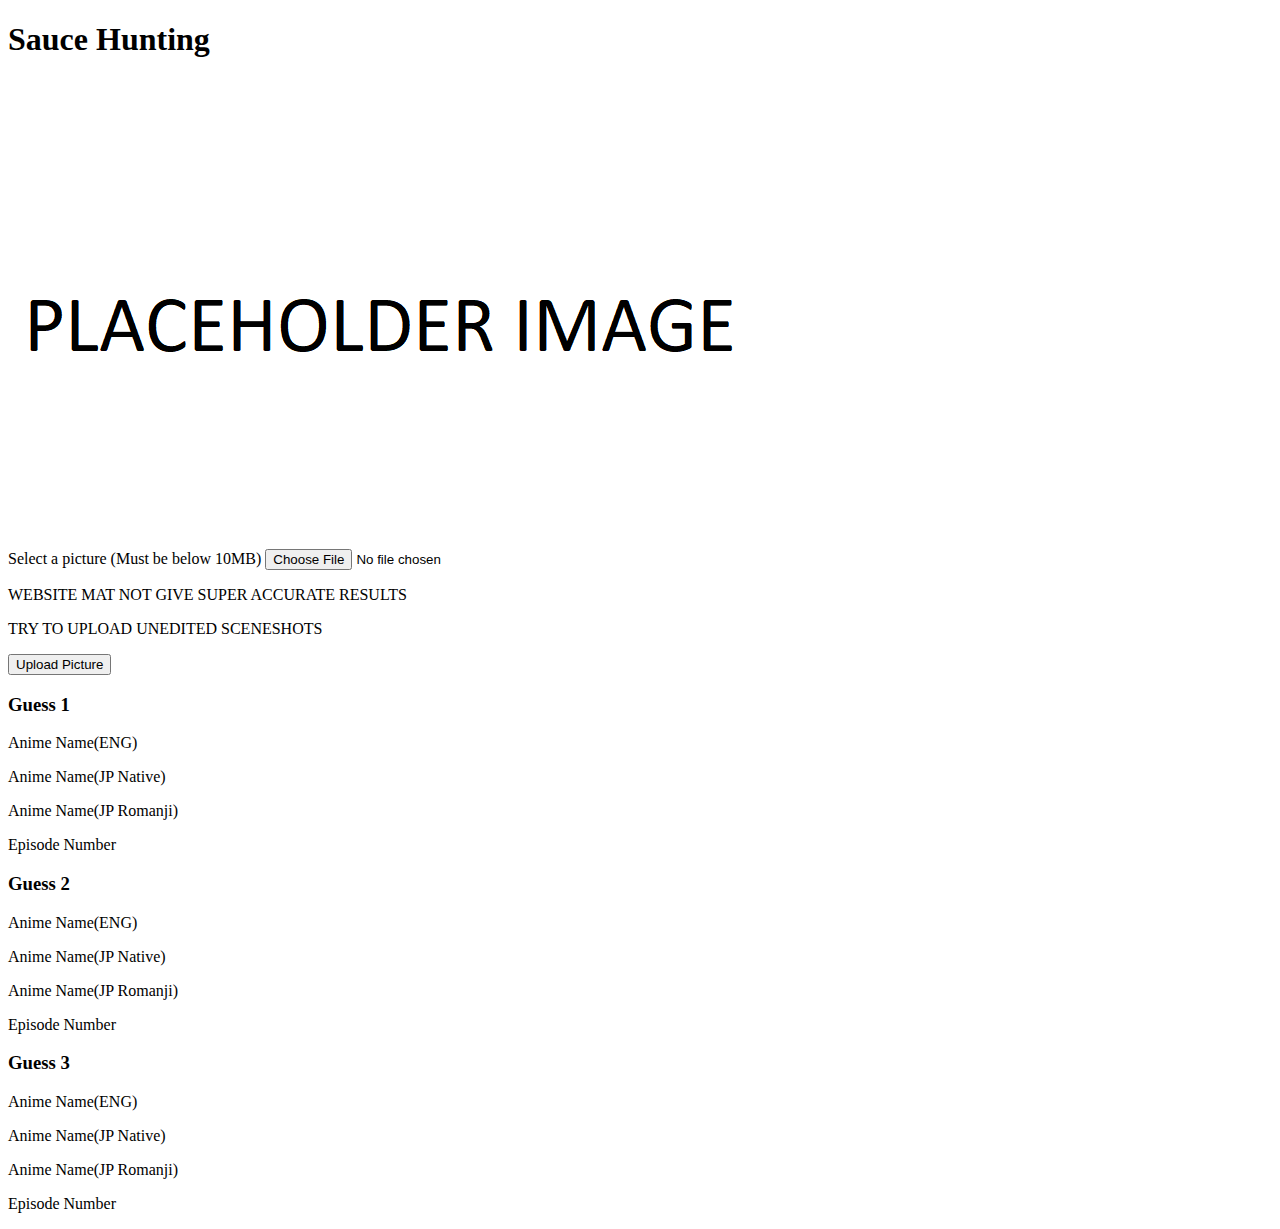
==== html/index.html @ 0af0840c "Move files to folders. CSS test" ====
<!DOCTYPE html>

<html>
    <head>
        <meta charset="utf-8">
        <meta http-equiv="X-UA-Compatible" content="IE=edge">
        <title> Sauce Hunting </title>
        <meta name="description" content="">
        <meta name="viewport" content="width=device-width, initial-scale=1">
        <link rel="stylesheet" href="normalise.css">
        
    </head>
    <body>
        <h1>Sauce Hunting</h1>
        <!-- container containing the IMG that would be displayed when uploaded-->
        <!-- uses a placeholder when empty-->
        <div class = "img">
            <img src = '/img folder/PLACEHOLDER IMAGE.png'>
        </div>
        <!-- Container containing the submission form for sceneshots-->
        <div class = "upload">
            <form action="">

                <!-- Container containing the button for uploading an image from comp-->
                <div class = "upload-picture">
                    <label for "aniScreen">Select a picture (Must be below 10MB)</label>
                    <input type="file" id = "aniScreen" name = "aniScreen">
                </div>             
                <p>WEBSITE MAT NOT GIVE SUPER ACCURATE  RESULTS</p>
                <P>TRY TO UPLOAD UNEDITED SCENESHOTS</P>

                <!-- Container containing the button for submitting the image-->
                <div class = "submit-picture">
                    <label for "submit"></label>
                    <input type="submit" id = "submit" name = "submit" value = "Upload Picture">
                </div>                   
            </form>
        </div>
         <!-- Container containing the guess results-->
        <section class = "guessBox">
            <!-- Guess 1 cont-->
            <div class = "guess">
                <h3>Guess 1</h3>
                <p>Anime Name(ENG)</p>
                <p>Anime Name(JP Native)</p>
                <p>Anime Name(JP Romanji)</p>
                <p>Episode Number</p>
            </div>
            <!-- Guess 2 cont-->
            <div class = "guess">
                <h3>Guess 2</h3>
                <p>Anime Name(ENG)</p>
                <p>Anime Name(JP Native)</p>
                <p>Anime Name(JP Romanji)</p>
                <p>Episode Number</p>
            </div>
            <!-- Guess 3 cont-->
            <div class = "guess">
                <h3>Guess 3</h3>
                <p>Anime Name(ENG)</p>
                <p>Anime Name(JP Native)</p>
                <p>Anime Name(JP Romanji)</p>
                <p>Episode Number</p>
            </div>
        </section>
        <script src="jQuery.js"></script>
        <script src="script.js"></script>
    </body>
</html>
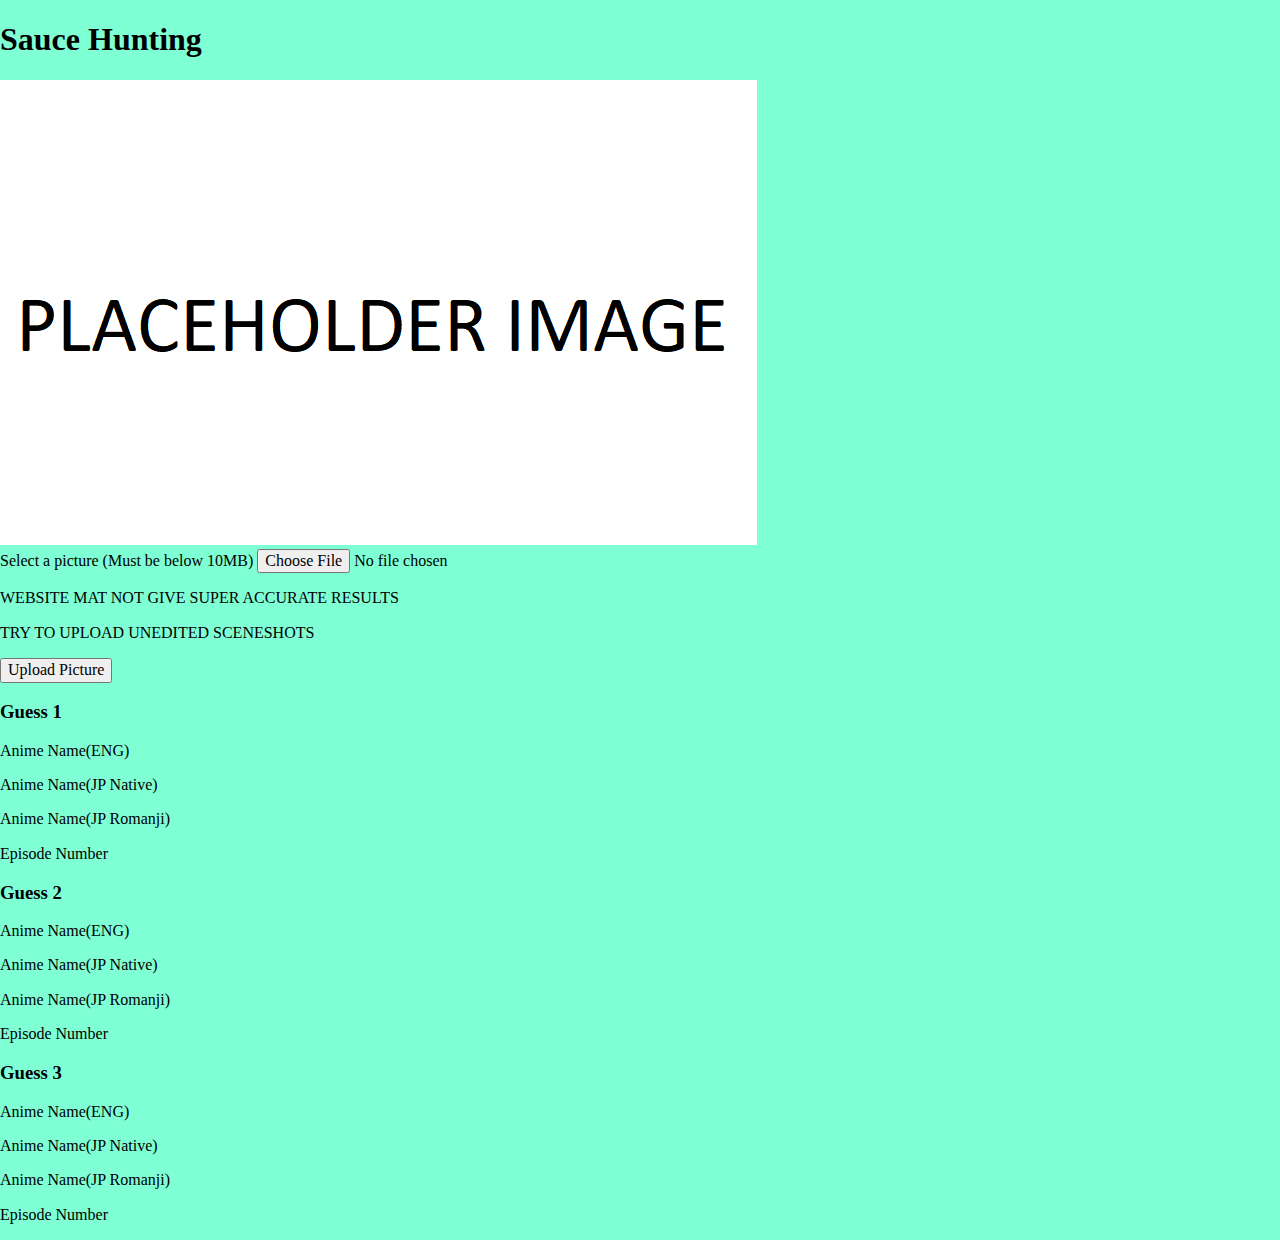
==== commit f07a2582: "fix css and js ref, test css" ====
--- a/html/index.html
+++ b/html/index.html
@@ -7,7 +7,8 @@
         <title> Sauce Hunting </title>
         <meta name="description" content="">
         <meta name="viewport" content="width=device-width, initial-scale=1">
-        <link rel="stylesheet" href="normalise.css">
+        <link rel="stylesheet" href="/css/normalise.css">
+        <link rel="stylesheet" href="/css/style.css">
         
     </head>
     <body>
@@ -63,7 +64,7 @@
                 <p>Episode Number</p>
             </div>
         </section>
-        <script src="jQuery.js"></script>
-        <script src="script.js"></script>
+        <script src="/js/jQuery.js"></script>
+        <script src="/js/script.js"></script>
     </body>
 </html>--- a/css/normalise.css
+++ b/css/normalise.css
@@ -0,0 +1,349 @@
+/*! normalize.css v8.0.1 | MIT License | github.com/necolas/normalize.css */
+
+/* Document
+   ========================================================================== */
+
+/**
+ * 1. Correct the line height in all browsers.
+ * 2. Prevent adjustments of font size after orientation changes in iOS.
+ */
+
+ html {
+    line-height: 1.15; /* 1 */
+    -webkit-text-size-adjust: 100%; /* 2 */
+  }
+  
+  /* Sections
+     ========================================================================== */
+  
+  /**
+   * Remove the margin in all browsers.
+   */
+  
+  body {
+    margin: 0;
+  }
+  
+  /**
+   * Render the `main` element consistently in IE.
+   */
+  
+  main {
+    display: block;
+  }
+  
+  /**
+   * Correct the font size and margin on `h1` elements within `section` and
+   * `article` contexts in Chrome, Firefox, and Safari.
+   */
+  
+  h1 {
+    font-size: 2em;
+    margin: 0.67em 0;
+  }
+  
+  /* Grouping content
+     ========================================================================== */
+  
+  /**
+   * 1. Add the correct box sizing in Firefox.
+   * 2. Show the overflow in Edge and IE.
+   */
+  
+  hr {
+    box-sizing: content-box; /* 1 */
+    height: 0; /* 1 */
+    overflow: visible; /* 2 */
+  }
+  
+  /**
+   * 1. Correct the inheritance and scaling of font size in all browsers.
+   * 2. Correct the odd `em` font sizing in all browsers.
+   */
+  
+  pre {
+    font-family: monospace, monospace; /* 1 */
+    font-size: 1em; /* 2 */
+  }
+  
+  /* Text-level semantics
+     ========================================================================== */
+  
+  /**
+   * Remove the gray background on active links in IE 10.
+   */
+  
+  a {
+    background-color: transparent;
+  }
+  
+  /**
+   * 1. Remove the bottom border in Chrome 57-
+   * 2. Add the correct text decoration in Chrome, Edge, IE, Opera, and Safari.
+   */
+  
+  abbr[title] {
+    border-bottom: none; /* 1 */
+    text-decoration: underline; /* 2 */
+    text-decoration: underline dotted; /* 2 */
+  }
+  
+  /**
+   * Add the correct font weight in Chrome, Edge, and Safari.
+   */
+  
+  b,
+  strong {
+    font-weight: bolder;
+  }
+  
+  /**
+   * 1. Correct the inheritance and scaling of font size in all browsers.
+   * 2. Correct the odd `em` font sizing in all browsers.
+   */
+  
+  code,
+  kbd,
+  samp {
+    font-family: monospace, monospace; /* 1 */
+    font-size: 1em; /* 2 */
+  }
+  
+  /**
+   * Add the correct font size in all browsers.
+   */
+  
+  small {
+    font-size: 80%;
+  }
+  
+  /**
+   * Prevent `sub` and `sup` elements from affecting the line height in
+   * all browsers.
+   */
+  
+  sub,
+  sup {
+    font-size: 75%;
+    line-height: 0;
+    position: relative;
+    vertical-align: baseline;
+  }
+  
+  sub {
+    bottom: -0.25em;
+  }
+  
+  sup {
+    top: -0.5em;
+  }
+  
+  /* Embedded content
+     ========================================================================== */
+  
+  /**
+   * Remove the border on images inside links in IE 10.
+   */
+  
+  img {
+    border-style: none;
+  }
+  
+  /* Forms
+     ========================================================================== */
+  
+  /**
+   * 1. Change the font styles in all browsers.
+   * 2. Remove the margin in Firefox and Safari.
+   */
+  
+  button,
+  input,
+  optgroup,
+  select,
+  textarea {
+    font-family: inherit; /* 1 */
+    font-size: 100%; /* 1 */
+    line-height: 1.15; /* 1 */
+    margin: 0; /* 2 */
+  }
+  
+  /**
+   * Show the overflow in IE.
+   * 1. Show the overflow in Edge.
+   */
+  
+  button,
+  input { /* 1 */
+    overflow: visible;
+  }
+  
+  /**
+   * Remove the inheritance of text transform in Edge, Firefox, and IE.
+   * 1. Remove the inheritance of text transform in Firefox.
+   */
+  
+  button,
+  select { /* 1 */
+    text-transform: none;
+  }
+  
+  /**
+   * Correct the inability to style clickable types in iOS and Safari.
+   */
+  
+  button,
+  [type="button"],
+  [type="reset"],
+  [type="submit"] {
+    -webkit-appearance: button;
+  }
+  
+  /**
+   * Remove the inner border and padding in Firefox.
+   */
+  
+  button::-moz-focus-inner,
+  [type="button"]::-moz-focus-inner,
+  [type="reset"]::-moz-focus-inner,
+  [type="submit"]::-moz-focus-inner {
+    border-style: none;
+    padding: 0;
+  }
+  
+  /**
+   * Restore the focus styles unset by the previous rule.
+   */
+  
+  button:-moz-focusring,
+  [type="button"]:-moz-focusring,
+  [type="reset"]:-moz-focusring,
+  [type="submit"]:-moz-focusring {
+    outline: 1px dotted ButtonText;
+  }
+  
+  /**
+   * Correct the padding in Firefox.
+   */
+  
+  fieldset {
+    padding: 0.35em 0.75em 0.625em;
+  }
+  
+  /**
+   * 1. Correct the text wrapping in Edge and IE.
+   * 2. Correct the color inheritance from `fieldset` elements in IE.
+   * 3. Remove the padding so developers are not caught out when they zero out
+   *    `fieldset` elements in all browsers.
+   */
+  
+  legend {
+    box-sizing: border-box; /* 1 */
+    color: inherit; /* 2 */
+    display: table; /* 1 */
+    max-width: 100%; /* 1 */
+    padding: 0; /* 3 */
+    white-space: normal; /* 1 */
+  }
+  
+  /**
+   * Add the correct vertical alignment in Chrome, Firefox, and Opera.
+   */
+  
+  progress {
+    vertical-align: baseline;
+  }
+  
+  /**
+   * Remove the default vertical scrollbar in IE 10+.
+   */
+  
+  textarea {
+    overflow: auto;
+  }
+  
+  /**
+   * 1. Add the correct box sizing in IE 10.
+   * 2. Remove the padding in IE 10.
+   */
+  
+  [type="checkbox"],
+  [type="radio"] {
+    box-sizing: border-box; /* 1 */
+    padding: 0; /* 2 */
+  }
+  
+  /**
+   * Correct the cursor style of increment and decrement buttons in Chrome.
+   */
+  
+  [type="number"]::-webkit-inner-spin-button,
+  [type="number"]::-webkit-outer-spin-button {
+    height: auto;
+  }
+  
+  /**
+   * 1. Correct the odd appearance in Chrome and Safari.
+   * 2. Correct the outline style in Safari.
+   */
+  
+  [type="search"] {
+    -webkit-appearance: textfield; /* 1 */
+    outline-offset: -2px; /* 2 */
+  }
+  
+  /**
+   * Remove the inner padding in Chrome and Safari on macOS.
+   */
+  
+  [type="search"]::-webkit-search-decoration {
+    -webkit-appearance: none;
+  }
+  
+  /**
+   * 1. Correct the inability to style clickable types in iOS and Safari.
+   * 2. Change font properties to `inherit` in Safari.
+   */
+  
+  ::-webkit-file-upload-button {
+    -webkit-appearance: button; /* 1 */
+    font: inherit; /* 2 */
+  }
+  
+  /* Interactive
+     ========================================================================== */
+  
+  /*
+   * Add the correct display in Edge, IE 10+, and Firefox.
+   */
+  
+  details {
+    display: block;
+  }
+  
+  /*
+   * Add the correct display in all browsers.
+   */
+  
+  summary {
+    display: list-item;
+  }
+  
+  /* Misc
+     ========================================================================== */
+  
+  /**
+   * Add the correct display in IE 10+.
+   */
+  
+  template {
+    display: none;
+  }
+  
+  /**
+   * Add the correct display in IE 10.
+   */
+  
+  [hidden] {
+    display: none;
+  }--- a/css/style.css
+++ b/css/style.css
@@ -0,0 +1,5 @@
+body {
+    justify-content: flex-end;
+    background-color: aquamarine;
+
+}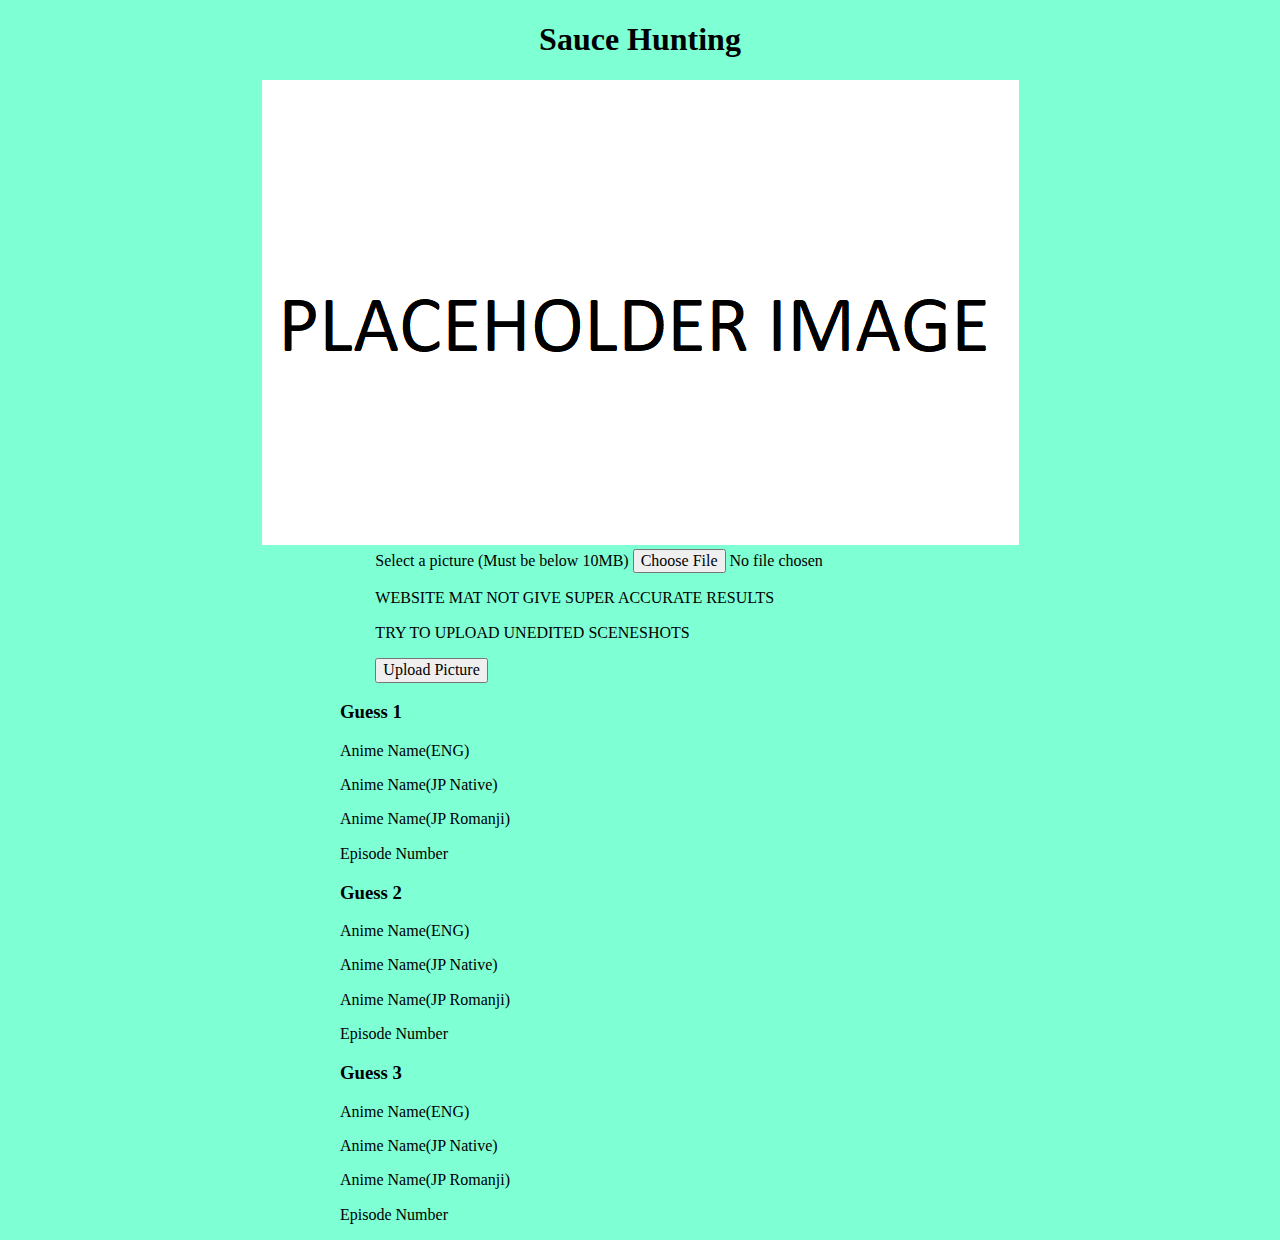
==== commit da8007e5: "Test CSS + change "guessBox" from section to div" ====
--- a/html/index.html
+++ b/html/index.html
@@ -38,7 +38,7 @@
             </form>
         </div>
          <!-- Container containing the guess results-->
-        <section class = "guessBox">
+        <div class = "guessBox">
             <!-- Guess 1 cont-->
             <div class = "guess">
                 <h3>Guess 1</h3>
--- a/css/style.css
+++ b/css/style.css
@@ -1,5 +1,11 @@
 body {
-    justify-content: flex-end;
+    display: flex;
+    flex-direction: column;
+    align-items: center;
     background-color: aquamarine;
+}
 
+.guessBox{
+    justify-content: flex-start;
+    width: 600px;
 }